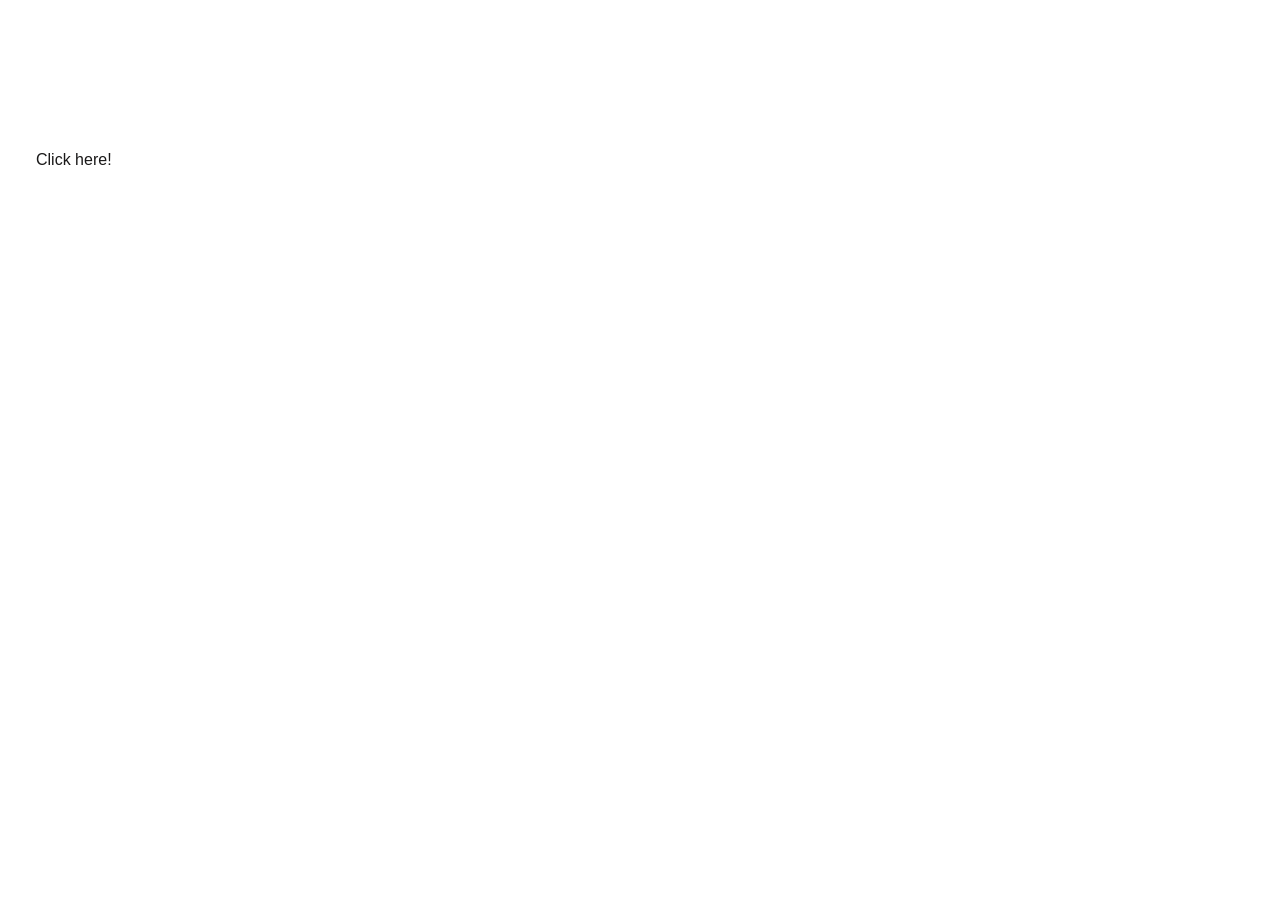
==== index.html @ 5b2c60c6 "Add files via upload" ====
<!DOCTYPE html>
<html lang="en">
  <head>
    <meta charset="UTF-8">
    <title>My Website</title>
    <link rel="stylesheet" href="style.css">
  </head>
  <body>

    <h1>Physics in daily life</h1>
    <p>The physics of everyday objects and phenomena.</p>

    <!-- clicking this button opens page 2 in a new tab -->
    <button id="myBtn" onclick="window.open('page2.html', '_blank')">Click here!</button>

    <script src="script.js"></script>
  </body>
</html>
---- style.css ----
body {
  background-image: url("https://assets.science.nasa.gov/dynamicimage/assets/science/missions/webb/science/2025/webb-STScI-01JKREFYNJE7MT5SG2H0FBYG75-2K.png?w=1920&h=1080&fit=clip&crop=faces%2Cfocalpoint");
  background-size: cover;       /* fills the whole screen */
  background-position: center;  /* centers the image */
  background-repeat: no-repeat; /* no tiling */
  background-attachment: fixed; /* stays fixed when scrolling */
}

h1 {
  color: #ffffff;
  font-size: 2.5rem;
}

p {
  color: #ffffff;
  font-size: 1.1rem;
}

button {
  background-color: #ffffff;
  color: rgb(26, 25, 25);
  border: none;
  padding: 12px 28px;
  font-size: 1rem;
  border-radius: 8px;
  cursor: pointer;
}

button:hover {
  background-color: #ffffff;
}
/* the container that holds image + hidden content */
.hover-box {
  position: relative;
  display: inline-block;
  width: 400px;
}

/* the image */
.hover-box img {
  width: 100%;
  border-radius: 12px;
  display: block;
}

/* the hidden content — invisible by default */
.hidden-content {
  position: absolute;
  top: 0;
  left: 0;
  width: 100%;
  height: 100%;
  background: #ffffff(0, 0, 0, 0.6);
  color: white;
  display: flex;
  flex-direction: column;
  align-items: center;
  justify-content: center;
  border-radius: 12px;
  opacity: 0;                    /* invisible */
  transition: opacity 0.4s;     /* smooth fade */
}

/* when mouse hovers — content appears */
.hover-box:hover .hidden-content {
  opacity: 1;                    /* visible */
}
/* PAGE 2 - image container */
.hover-box {
  position: relative;
  display: inline-block;
  width: 400px;
  margin: 40px auto;
  display: block;
}

/* the image itself */
.hover-box img {
  width: 100%;
  border-radius: 12px;
  display: block;
}

/* hidden content - invisible by default */
.hidden-content {
  position: absolute;
  top: 0;
  left: 0;
  width: 100%;
  height: 100%;
  background: #ffffff(0, 0, 0, 0.6);
  color: white;
  display: flex;
  flex-direction: column;
  align-items: center;
  justify-content: center;
  border-radius: 12px;
  opacity: 0;
  transition: opacity 0.4s;
  text-align: center;
  gap: 12px;
}

/* when mouse hovers over image - content appears */
.hover-box:hover .hidden-content {
  opacity: 1;
}

/* style the hidden text */
.hidden-content h2 {
  font-size: 2rem;
  margin: 0;
}

.hidden-content p {
  font-size: 1rem;
  margin: 0;
}

/* style the button inside hover */
.hidden-content button {
  background: white;
  color: #ffffff;
  border: none;
  padding: 10px 24px;
  border-radius: 8px;
  font-size: 1rem;
  cursor: pointer;
  margin-top: 8px;
}

.hidden-content button:hover {
  background: #eeeeee;
}

/* go back link */
a {
  display: block;
  text-align: center;
  margin-top: 20px;
  color: #ffffff;
  font-size: 1rem;
  text-decoration: none;
}

a:hover {
  text-decoration: underline;
}
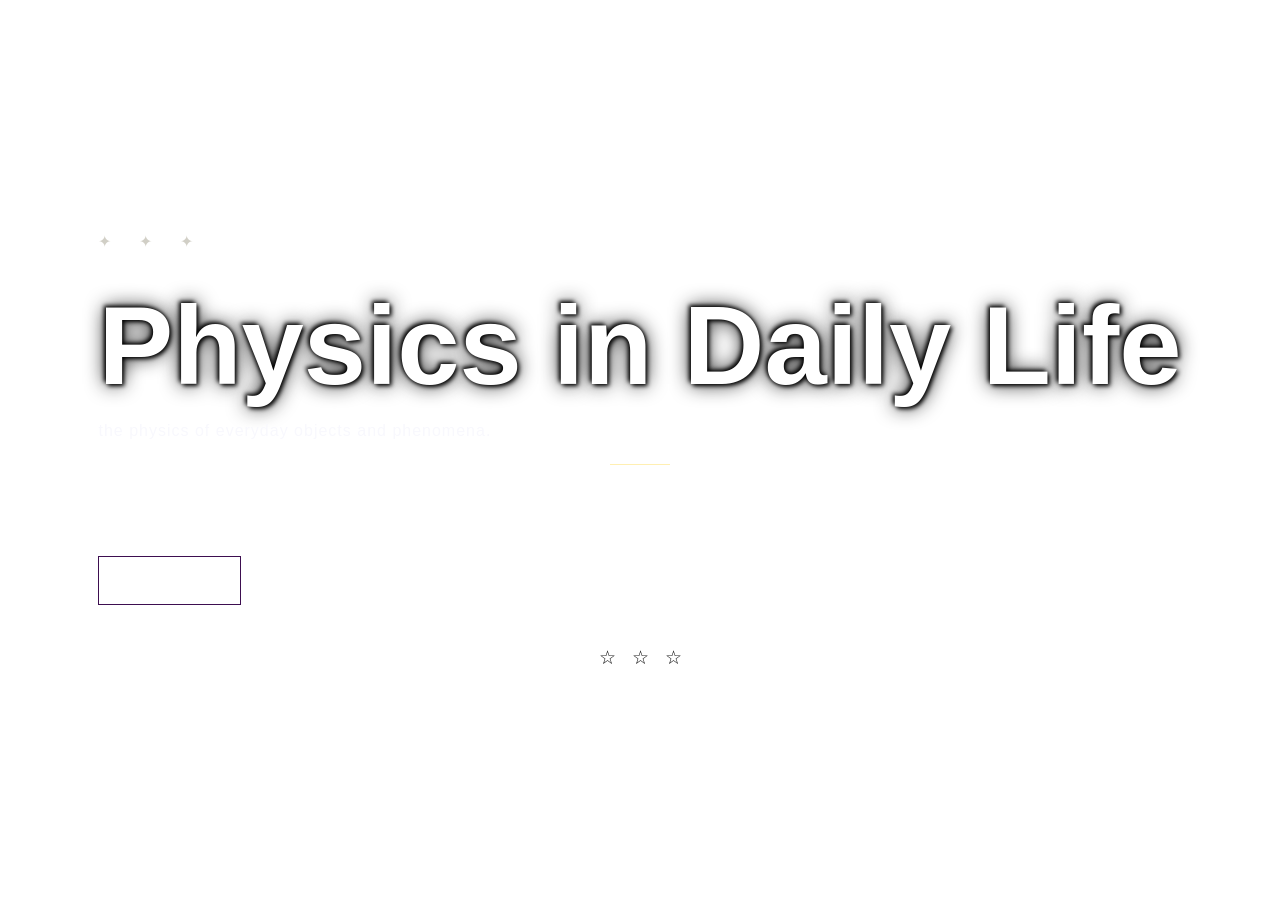
==== commit d86227d4: "Add files via upload" ====
--- a/index.html
+++ b/index.html
@@ -1,17 +1,39 @@
-<!DOCTYPE html>
+<!DOCTYPE html><!DOCTYPE html>
 <html lang="en">
   <head>
     <meta charset="UTF-8">
-    <title>My Website</title>
+    <title>Physics in Daily Life</title>
+    <link href="https://fonts.googleapis.com/css2?family=Exo+2:wght@300;400;700&display=swap" rel="stylesheet">
     <link rel="stylesheet" href="style.css">
   </head>
+
   <body>
 
-    <h1>Physics in daily life</h1>
-    <p>The physics of everyday objects and phenomena.</p>
+    <div class="container">
 
-    <!-- clicking this button opens page 2 in a new tab -->
-    <button id="myBtn" onclick="window.open('page2.html', '_blank')">Click here!</button>
+      <div class="top-decoration">✦ ✦ ✦</div>
+
+      <h1>Physics in Daily Life</h1>
+      <p class="subtitle">The physics of everyday objects and phenomena.</p>
+
+      <div class="divider"></div>
+
+      <p class="description">
+        Explore the universe and the equations that govern it.
+        Science is everywhere.
+      </p>
+
+      <button id="myBtn" onclick="window.open('page2.html', '_blank')">
+        Enter ✦
+      </button>
+
+      <div class="bottom-decoration">
+        <span> ☆</span>
+        <span> ☆</span>
+        <span> ☆</span>
+      </div>
+
+    </div>
 
     <script src="script.js"></script>
   </body>
--- a/style.css
+++ b/style.css
@@ -1,149 +1,110 @@
-
- body {
-  background-image: url("https://assets.science.nasa.gov/dynamicimage/assets/science/missions/webb/science/2025/webb-STScI-01JKREFYNJE7MT5SG2H0FBYG75-2K.png?w=1920&h=1080&fit=clip&crop=faces%2Cfocalpoint");
-  background-size: cover;       /* fills the whole screen */
-  background-position: center;  /* centers the image */
-  background-repeat: no-repeat; /* no tiling */
-  background-attachment: fixed; /* stays fixed when scrolling */
+/* font */
+@font-face {
+  font-family: 'SDGlitch';
+  src: url('fonts/SDGlitch.ttf') format('truetype');
 }
 
-h1 {
-  color: #ffffff;
-  font-size: 2.5rem;
+/* reset */
+* {
+  box-sizing: border-box;
+  margin: 0;
+  padding: 0;
 }
 
-p {
-  color: #ffffff;
-  font-size: 1.1rem;
+/* background */
+body {
+  background-image: url('https://upload.wikimedia.org/wikipedia/commons/1/1c/NGC_6302_Hubble_2009.full.jpg');
+  background-size: cover;
+  background-position: center;
+  background-attachment: fixed;
+  min-height: 100vh;
+  display: flex;
+  align-items: center;
+  justify-content: center;
+  font-family: 'Exo 2', sans-serif;
+  color: white;
 }
 
+
+/* top stars decoration */
+.top-decoration {
+  font-size: 1rem;
+  color: #d1cfc6;
+  letter-spacing: 12px;
+  margin-bottom: 30px;
+}
+
+/* main heading */
+h1 {
+  font-family: Impact, Haettenschweiler, sans-serif;
+  font-size: 7rem;
+  color: white;
+  margin-bottom: 12px;
+  text-shadow: 
+    2px 2px 4px black,
+    -2px -2px 4px black,
+    0 0 20px rgba(0, 0, 0, 0.9);
+}
+
+/* subtitle */
+.subtitle {
+  font-family: Arial, sans-serif;
+  font-weight: 400;
+  font-size: 1rem;
+  color: white;
+  text-transform: lowercase;  /* makes everything lowercase like brat */
+  letter-spacing: 1px;
+  color: #f8f8fd;
+  margin-bottom: 24px;
+  letter-spacing: 1px;
+}
+
+/* divider line */
+.divider {
+  width: 60px;
+  height: 1px;
+  background: #ffe066;
+  margin: 0 auto 24px;
+  opacity: 0.5;
+}
+
+/* description text */
+.description {
+  font-size: 0.95rem;
+  color: #ffffff;
+  line-height: 1.8;
+  margin-bottom: 40px;
+}
+
+/* enter button */
 button {
-  background-color: #ffffff;
-  color: rgb(26, 25, 25);
-  border: none;
-  padding: 12px 28px;
+  background: transparent;
+  color: #420977;
+  border: 1px solid #3d0e50;
+  padding: 14px 40px;
   font-size: 1rem;
-  border-radius: 8px;
-  cursor: pointer;
+  font-family: Arial, sans-serif;
+  font-weight: 400;
+  font-size: 1rem;
+  color: white;
+  text-transform: lowercase;  /* makes everything lowercase like brat */
+  letter-spacing: 1px;
+  transition: all 0.3s;
 }
 
 button:hover {
-  background-color: #ffffff;
-}
-/* the container that holds image + hidden content */
-.hover-box {
-  position: relative;
-  display: inline-block;
-  width: 400px;
+  background: #ffe066;
+  color: #000010;
+  box-shadow: 0 0 20px rgba(255, 224, 102, 0.4);
+  transform: scale(1.05);
 }
 
-/* the image */
-.hover-box img {
-  width: 100%;
-  border-radius: 12px;
-  display: block;
-}
-
-/* the hidden content — invisible by default */
-.hidden-content {
-  position: absolute;
-  top: 0;
-  left: 0;
-  width: 100%;
-  height: 100%;
-  background: #ffffff(0, 0, 0, 0.6);
-  color: white;
+/* bottom decoration */
+.bottom-decoration {
+  margin-top: 40px;
   display: flex;
-  flex-direction: column;
-  align-items: center;
   justify-content: center;
-  border-radius: 12px;
-  opacity: 0;                    /* invisible */
-  transition: opacity 0.4s;     /* smooth fade */
-}
-
-/* when mouse hovers — content appears */
-.hover-box:hover .hidden-content {
-  opacity: 1;                    /* visible */
-}
-/* PAGE 2 - image container */
-.hover-box {
-  position: relative;
-  display: inline-block;
-  width: 400px;
-  margin: 40px auto;
-  display: block;
-}
-
-/* the image itself */
-.hover-box img {
-  width: 100%;
-  border-radius: 12px;
-  display: block;
-}
-
-/* hidden content - invisible by default */
-.hidden-content {
-  position: absolute;
-  top: 0;
-  left: 0;
-  width: 100%;
-  height: 100%;
-  background: #ffffff(0, 0, 0, 0.6);
-  color: white;
-  display: flex;
-  flex-direction: column;
-  align-items: center;
-  justify-content: center;
-  border-radius: 12px;
-  opacity: 0;
-  transition: opacity 0.4s;
-  text-align: center;
-  gap: 12px;
-}
-
-/* when mouse hovers over image - content appears */
-.hover-box:hover .hidden-content {
-  opacity: 1;
-}
-
-/* style the hidden text */
-.hidden-content h2 {
-  font-size: 2rem;
-  margin: 0;
-}
-
-.hidden-content p {
-  font-size: 1rem;
-  margin: 0;
-}
-
-/* style the button inside hover */
-.hidden-content button {
-  background: white;
-  color: #ffffff;
-  border: none;
-  padding: 10px 24px;
-  border-radius: 8px;
-  font-size: 1rem;
-  cursor: pointer;
-  margin-top: 8px;
-}
-
-.hidden-content button:hover {
-  background: #eeeeee;
-}
-
-/* go back link */
-a {
-  display: block;
-  text-align: center;
-  margin-top: 20px;
-  color: #ffffff;
-  font-size: 1rem;
-  text-decoration: none;
-}
-
-a:hover {
-  text-decoration: underline;
+  gap: 16px;
+  color: #0f0f0f;
+  font-size: 1.2rem;
 }
